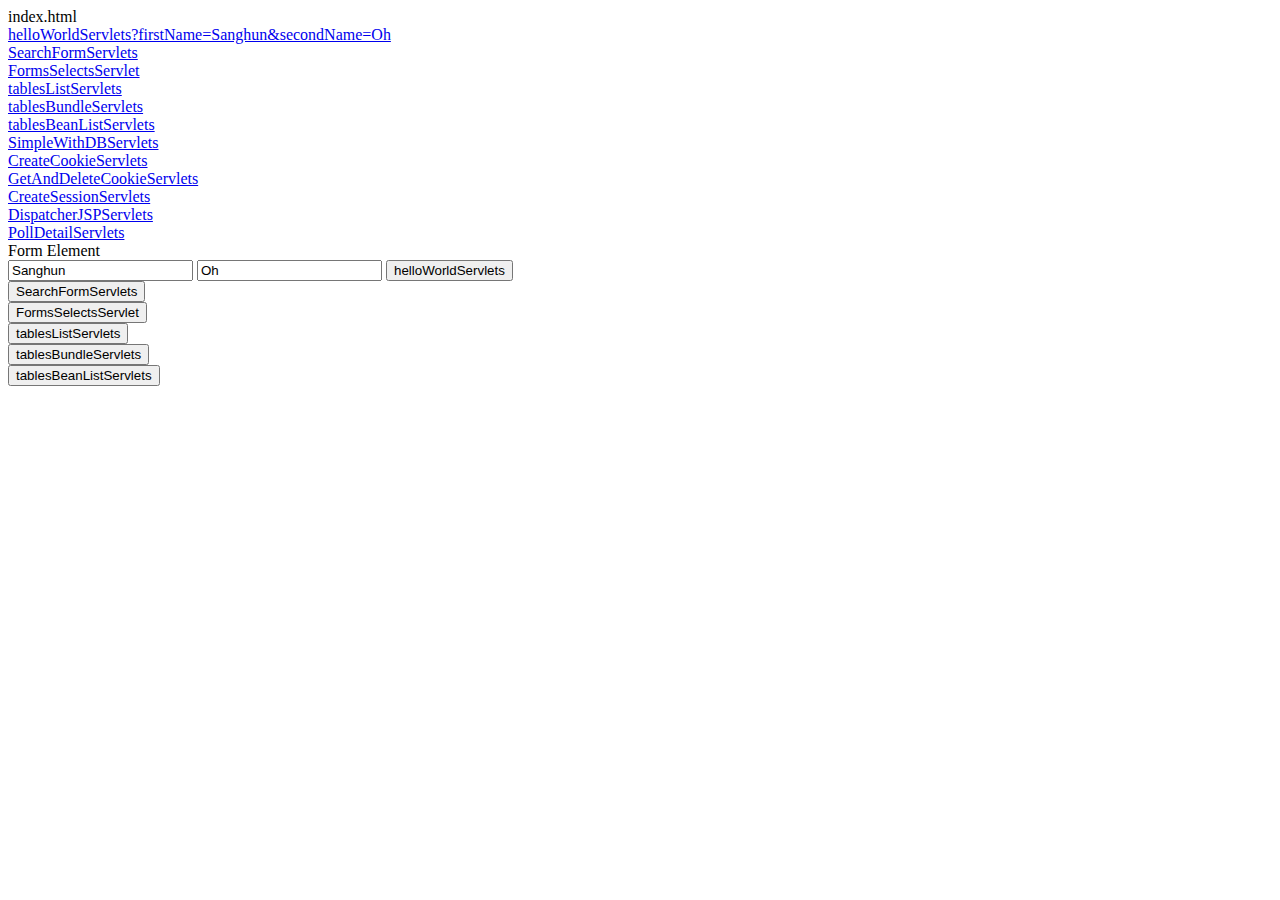
==== src/main/resources/static/index.html @ 226acc8c "gfdgfd" ====
<!DOCTYPE html>
<html lang="en">
  <head>
    <meta charset="UTF-8" />
    <meta http-equiv="X-UA-Compatible" content="IE=edge" />
    <meta name="viewport" content="width=device-width, initial-scale=1.0" />
    <title>Document</title>
  </head>
  <body>
    <div>index.html</div>
    <div>
      <a href="/helloWorldServlets?firstName=Sanghun&secondName=Oh"
        >helloWorldServlets?firstName=Sanghun&secondName=Oh</a
      >
    </div>
    <div>
      <a href="/SearchFormServlets">SearchFormServlets</a>
    </div>
    <div>
      <a href="/FormsSelectsServlet">FormsSelectsServlet</a>
    </div>
    <div>
      <a href="/tablesListServlets">tablesListServlets</a>
    </div>
    <div>
      <a href="/tablesBundleServlets">tablesBundleServlets</a>
    </div>
    <div>
      <a href="/tablesBeanListServlets">tablesBeanListServlets</a>
    </div>
    <div>
      <a href="/simple/WithDBServlets">SimpleWithDBServlets</a>
    </div>
    <div>
      <a href="/cookies/createServlets">CreateCookieServlets</a>
    </div>
    <div>
      <a href="/cookies/getAndDeleteServlets">GetAndDeleteCookieServlets</a>
    </div>
    <div>
      <a href="/session/createServlets">CreateSessionServlets</a>
    </div>
    <div>
      <a href="/dispatcherJSPServlets">DispatcherJSPServlets</a>
    </div>
    <div>
      <a href="/poll/DetailServlets">PollDetailServlets</a>
    </div>
    <div>Form Element</div>
    <div>
      <form action="/helloWorldServlets" method="get">
        <input type="text" name="firstName" value="Sanghun" id="" />
        <input type="text" name="secondName" value="Oh" id="" />
        <input type="hidden" name="hiddenParam" value="" id="" />
        <button>helloWorldServlets</button>
      </form>
      <form action="/SearchFormServlets" method="get">
        <button>SearchFormServlets</button>
      </form>
      <form action="/FormsSelectsServlet" method="get">
        <button>FormsSelectsServlet</button>
      </form>
      <form action="/tablesListServlets" method="get">
        <button>tablesListServlets</button>
      </form>
      <form action="/tablesBundleServlets" method="get">
        <button>tablesBundleServlets</button>
      </form>
      <form action="/helloWorldServlets" method="get">
        <button>tablesBeanListServlets</button>
      </form>
    </div>
  </body>
</html>
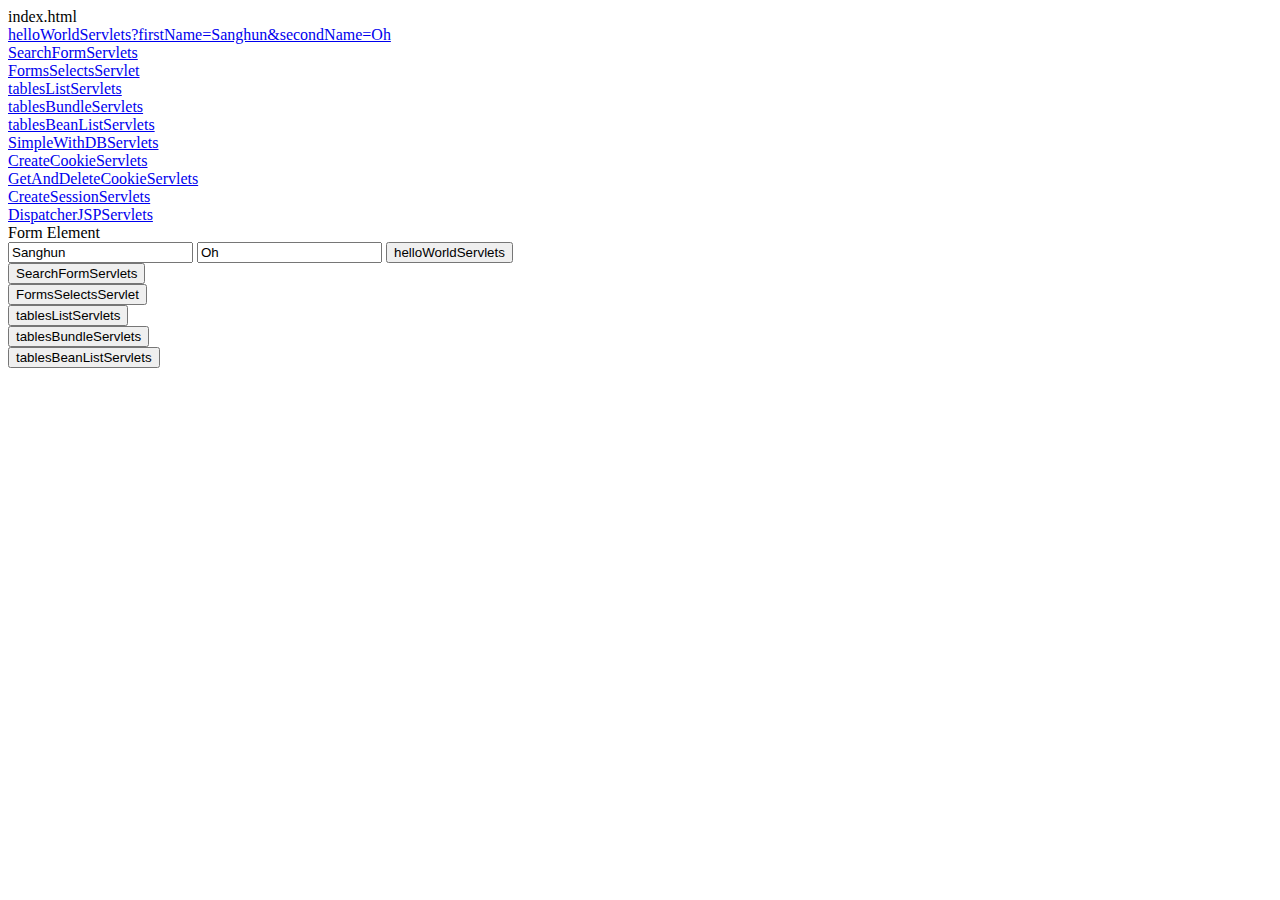
==== commit b6a85285: "sda" ====
--- a/src/main/resources/static/index.html
+++ b/src/main/resources/static/index.html
@@ -43,9 +43,6 @@
     <div>
       <a href="/dispatcherJSPServlets">DispatcherJSPServlets</a>
     </div>
-    <div>
-      <a href="/poll/DetailServlets">PollDetailServlets</a>
-    </div>
     <div>Form Element</div>
     <div>
       <form action="/helloWorldServlets" method="get">
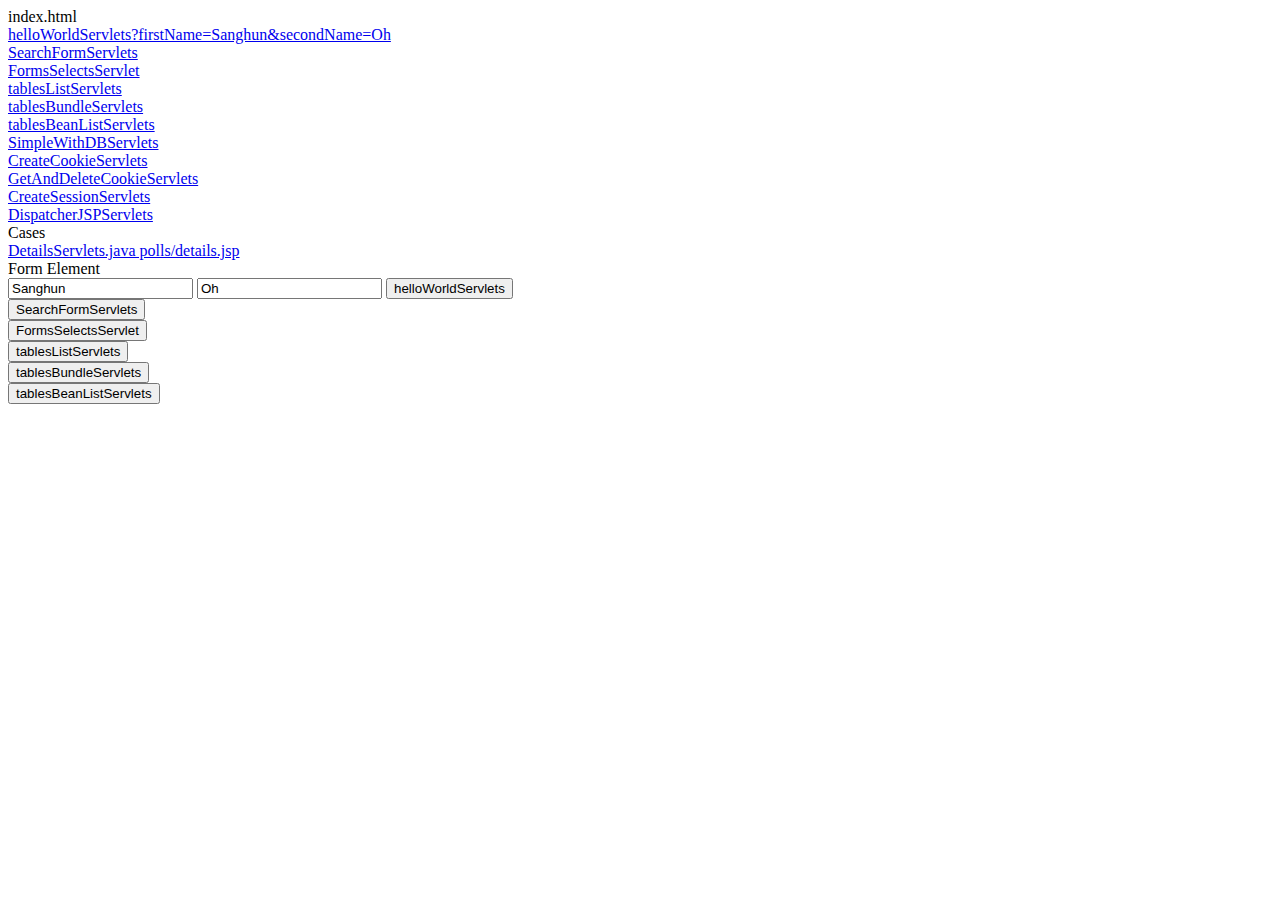
==== commit dccd2cd7: "DB암호 체크 할 것" ====
--- a/src/main/resources/static/index.html
+++ b/src/main/resources/static/index.html
@@ -43,6 +43,13 @@
     <div>
       <a href="/dispatcherJSPServlets">DispatcherJSPServlets</a>
     </div>
+    <div>Cases</div>
+    <div>
+      <a href="/polls/PollsServlet?QUESTIONS_UID=Q1"
+        >DetailsServlets.java polls/details.jsp</a
+      >
+      <!-- 시작할 때 값을 안 넣어주면 null이 뜨기 때문에 처리하려면 복잡해서 바로 값 넣어줌-->
+    </div>
     <div>Form Element</div>
     <div>
       <form action="/helloWorldServlets" method="get">
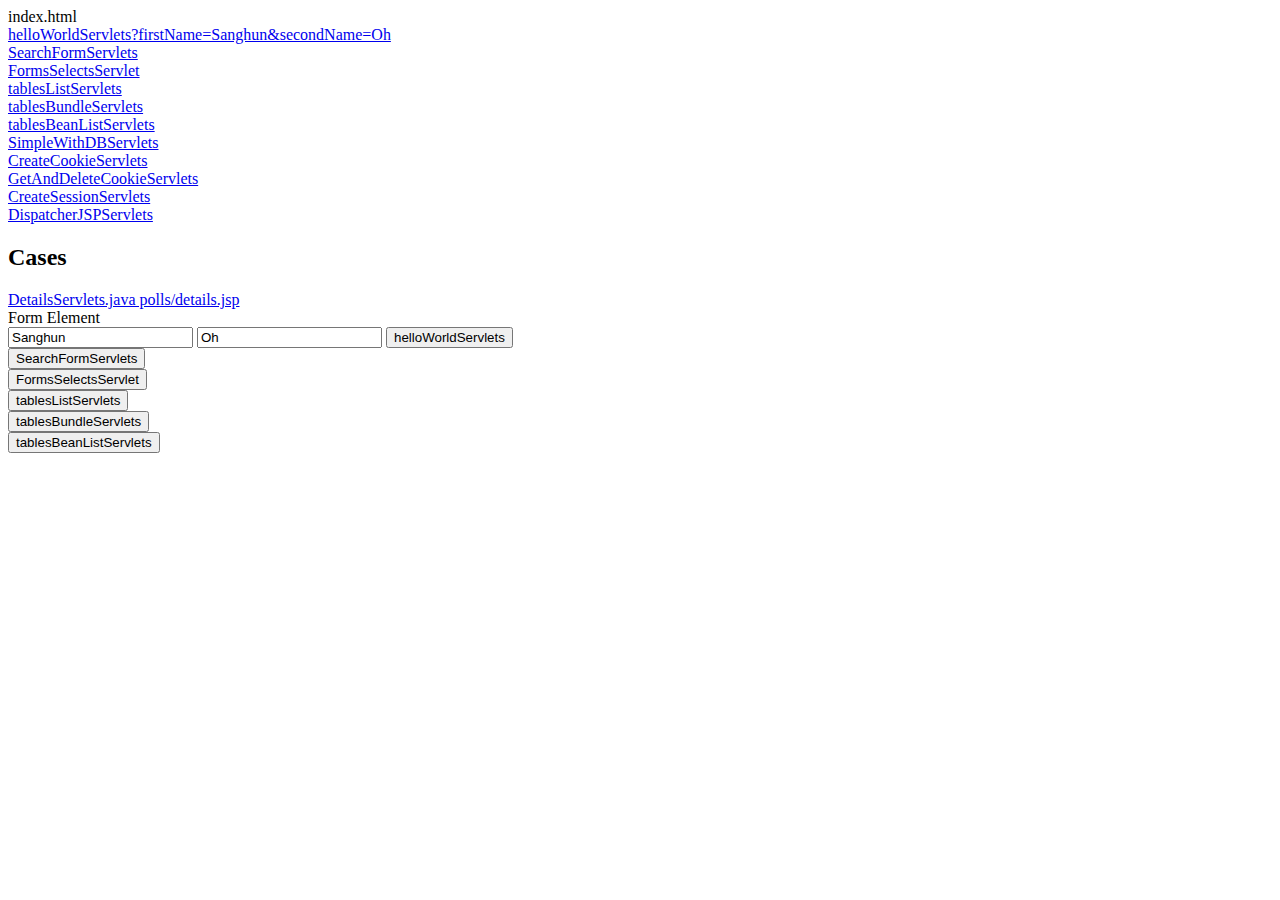
==== commit 7d9db5b6: "rgdsf" ====
--- a/src/main/resources/static/index.html
+++ b/src/main/resources/static/index.html
@@ -43,9 +43,9 @@
     <div>
       <a href="/dispatcherJSPServlets">DispatcherJSPServlets</a>
     </div>
-    <div>Cases</div>
+    <h2>Cases</h2>
     <div>
-      <a href="/polls/PollsServlet?QUESTIONS_UID=Q1"
+      <a href="/polls/PollServlet?QUESTIONS_UID=Q1"
         >DetailsServlets.java polls/details.jsp</a
       >
       <!-- 시작할 때 값을 안 넣어주면 null이 뜨기 때문에 처리하려면 복잡해서 바로 값 넣어줌-->
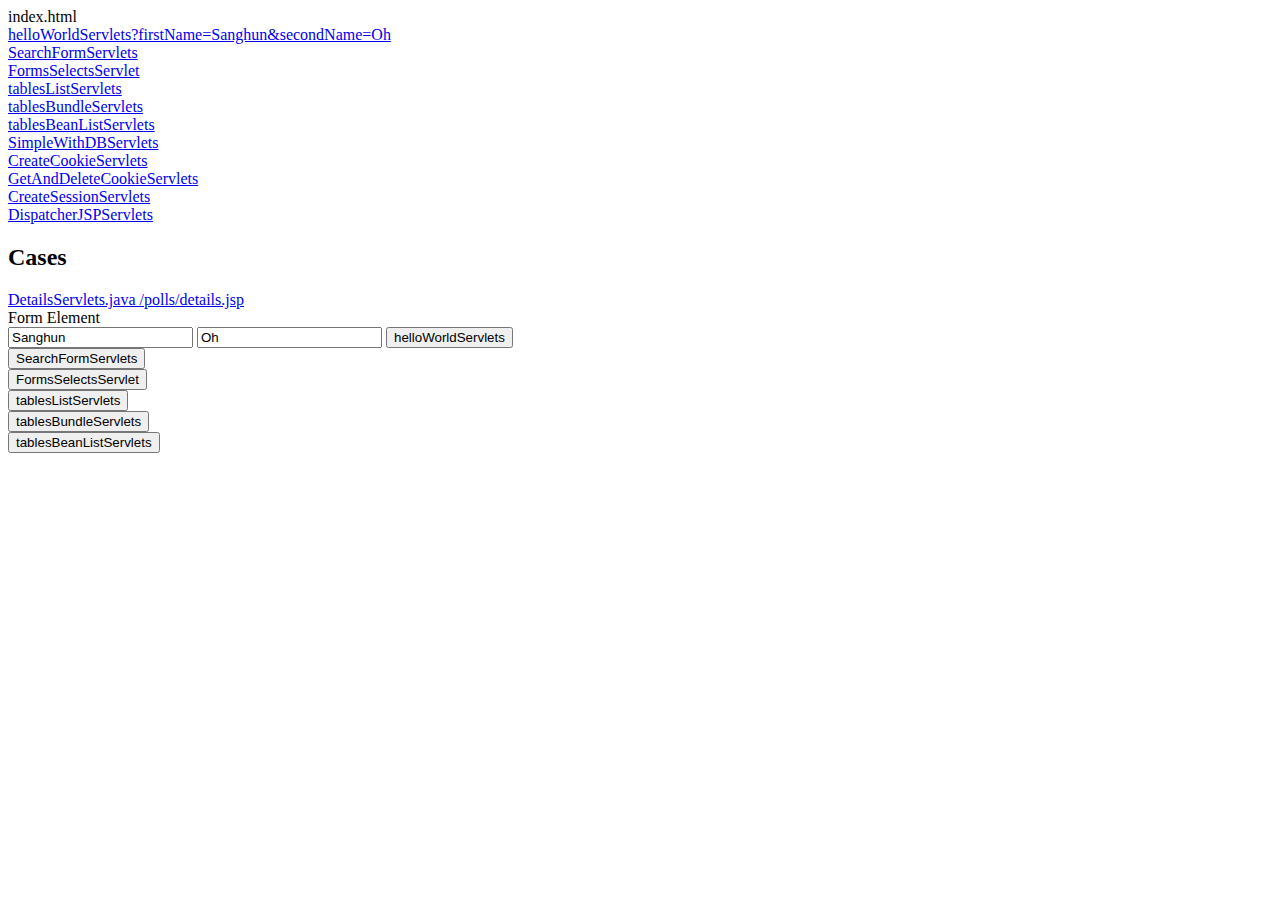
==== commit 08955078: "fhdh" ====
--- a/src/main/resources/static/index.html
+++ b/src/main/resources/static/index.html
@@ -46,7 +46,7 @@
     <h2>Cases</h2>
     <div>
       <a href="/polls/PollServlet?QUESTIONS_UID=Q1"
-        >DetailsServlets.java polls/details.jsp</a
+        >DetailsServlets.java /polls/details.jsp</a
       >
       <!-- 시작할 때 값을 안 넣어주면 null이 뜨기 때문에 처리하려면 복잡해서 바로 값 넣어줌-->
     </div>
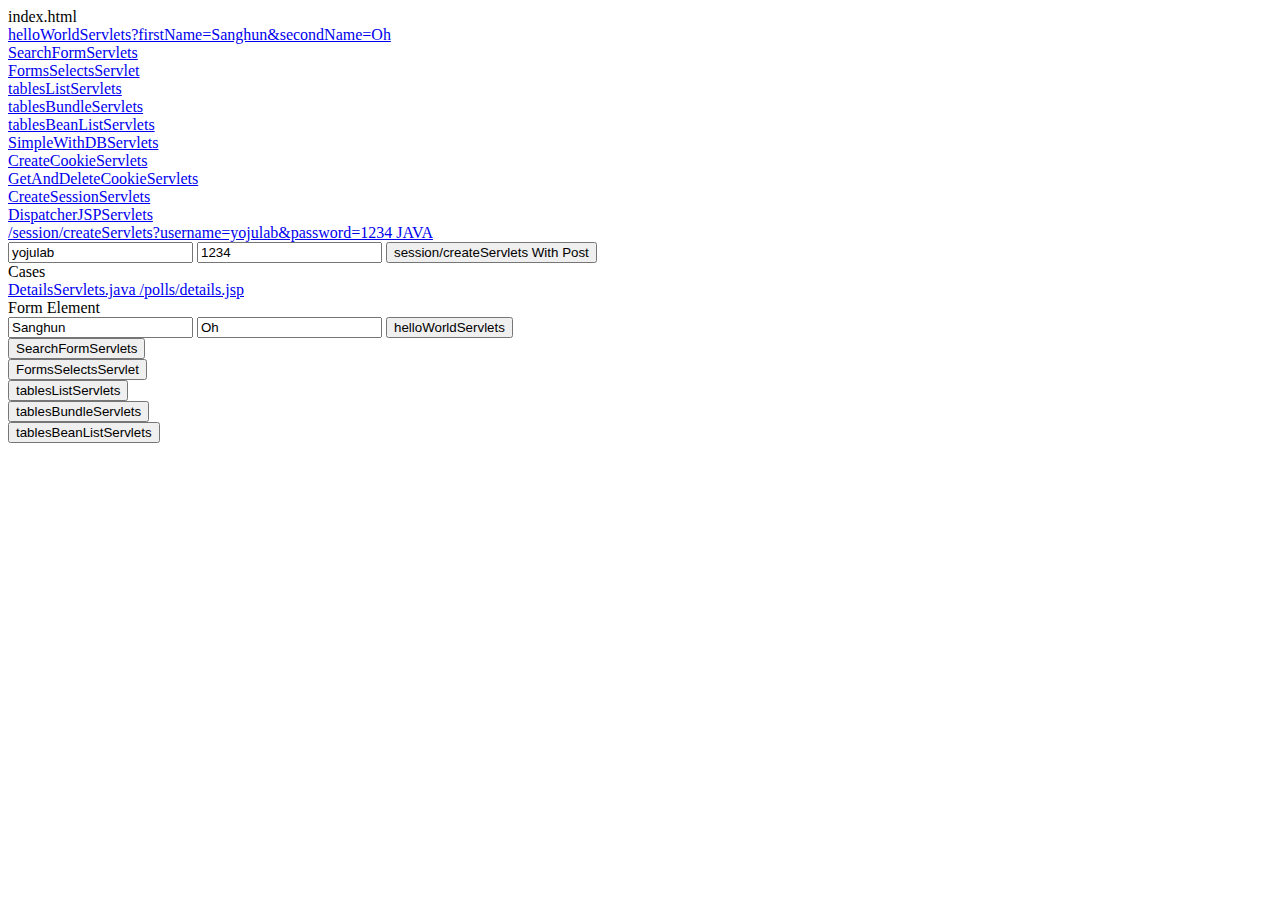
==== commit 1bb740f7: "dsfds" ====
--- a/src/main/resources/static/index.html
+++ b/src/main/resources/static/index.html
@@ -43,7 +43,21 @@
     <div>
       <a href="/dispatcherJSPServlets">DispatcherJSPServlets</a>
     </div>
-    <h2>Cases</h2>
+
+    <div>
+      <a href="/session/createServlets?username=yojulab&password=1234"
+        >/session/createServlets?username=yojulab&password=1234 JAVA</a
+      >
+    </div>
+    <div>
+      <form action="/session/createServlets" method="post">
+        <input type="text" name="username" value="yojulab" />
+        <input type="text" name="password" value="1234" />
+        <button>session/createServlets With Post</button>
+      </form>
+    </div>
+
+    <div>Cases</div>
     <div>
       <a href="/polls/PollServlet?QUESTIONS_UID=Q1"
         >DetailsServlets.java /polls/details.jsp</a
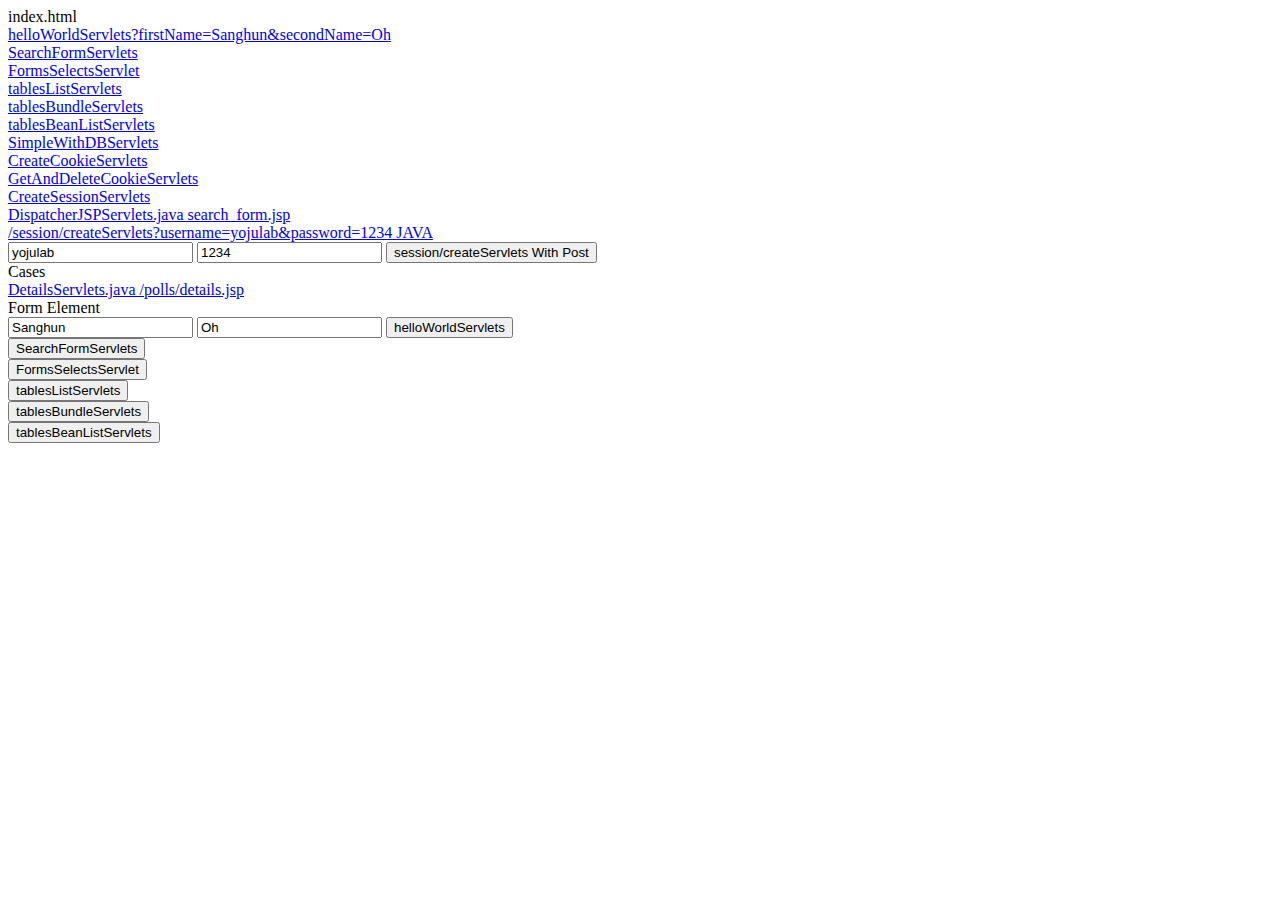
==== commit 4082ed31: "sfa" ====
--- a/src/main/resources/static/index.html
+++ b/src/main/resources/static/index.html
@@ -41,7 +41,9 @@
       <a href="/session/createServlets">CreateSessionServlets</a>
     </div>
     <div>
-      <a href="/dispatcherJSPServlets">DispatcherJSPServlets</a>
+      <a href="/dispatcherJSPServlets"
+        >DispatcherJSPServlets.java search_form.jsp</a
+      >
     </div>
 
     <div>
